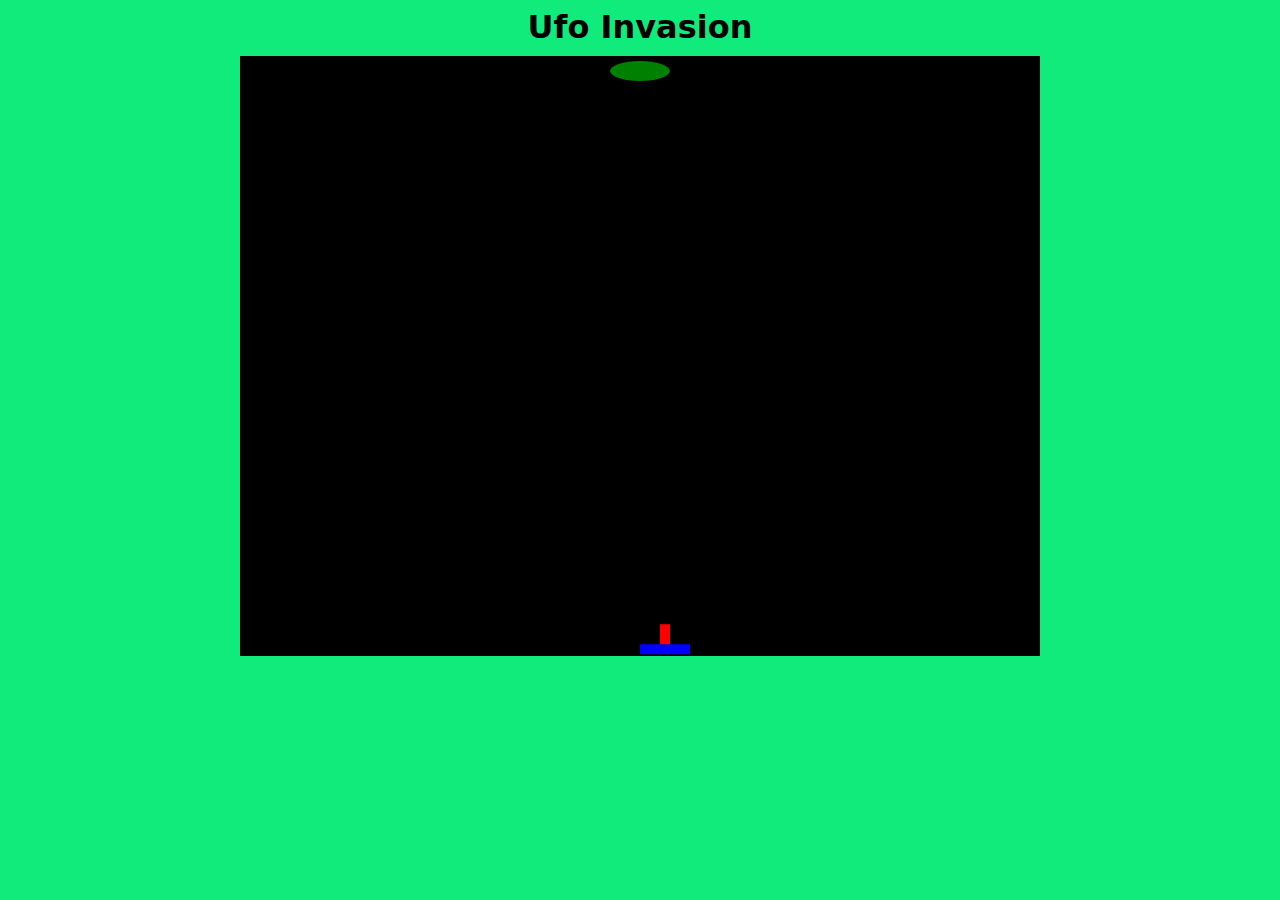
==== ufoIvasion.html @ e54d3dd9 "Both players make with movement, bullets method  started" ====
<!DOCTYPE html>
<html lang="en">
<head>
    <meta charset="UTF-8">
    <meta name="viewport" content="width=device-width, initial-scale=1.0">
    <link rel="stylesheet" href="ufoInvasion.css">
    <title>Document</title>
</head>
<body>
    <h1>Ufo Invasion</h1>
    <canvas id="gameArea" width="800" height="600"></canvas>
    <script src="ufoInv.js"></script>
</body>
</html>
---- ufoInvasion.css ----
body {
    display: flex;
    flex-direction: column;
    align-items: center;
    background: linear-gradient(0deg,
    rgba(12,235,122,0.9850533963585434) 100%,
    rgba(34,193,195,1) 0%);
}
h1 {
    margin: 0;
    margin-bottom: 10px;
    color: black;
    font-family: system-ui, -apple-system, BlinkMacSystemFont, 'Segoe UI', Roboto, Oxygen, Ubuntu, Cantarell, 'Open Sans', 'Helvetica Neue', sans-serif;
}
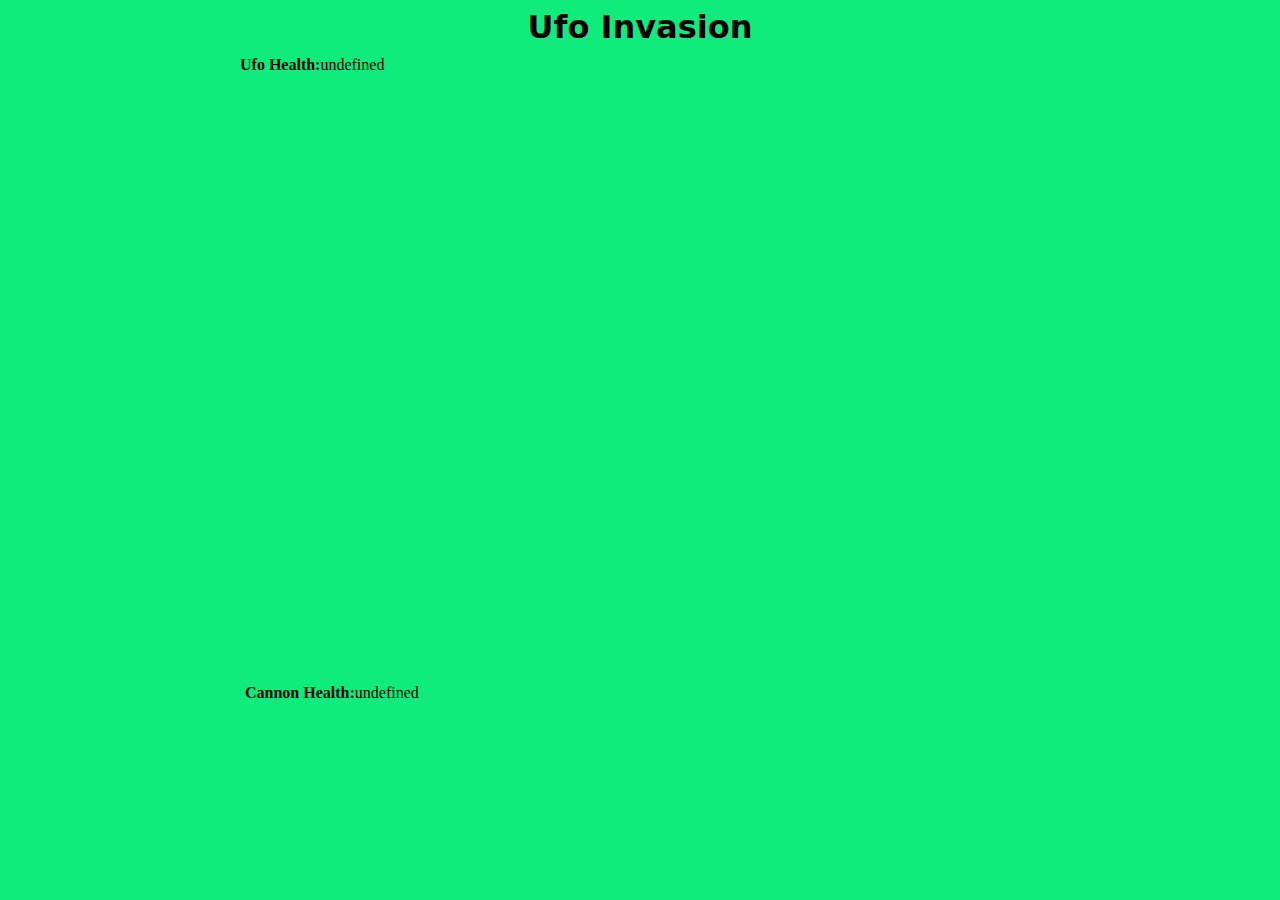
==== commit c8186bb1: "health of both player displayed in rela time, needs win function, ufo shoots and cannon remove" ====
--- a/ufoIvasion.html
+++ b/ufoIvasion.html
@@ -8,7 +8,19 @@
 </head>
 <body>
     <h1>Ufo Invasion</h1>
-    <canvas id="gameArea" width="800" height="600"></canvas>
-    <script src="ufoInv.js"></script>
+
+    <div class="rap1">
+        <span class="ufoHealthRap">
+            <h4>Ufo Health:</h4>
+            <span id="ufoHealth"></span>
+        </span>
+        <canvas id="gameArea" width="800" height="600"></canvas>
+        <span class="cannonHealthRap">
+            <h4>Cannon Health:</h4>
+            <span id="cannonHealth"></span>
+        </span>
+    </div>
+    <script src="ufoInv.js" type="module"></script>
+    <script src="updateScreen.js" type="module"></script>
 </body>
 </html>--- a/ufoInvasion.css
+++ b/ufoInvasion.css
@@ -11,4 +11,19 @@
     margin-bottom: 10px;
     color: black;
     font-family: system-ui, -apple-system, BlinkMacSystemFont, 'Segoe UI', Roboto, Oxygen, Ubuntu, Cantarell, 'Open Sans', 'Helvetica Neue', sans-serif;
+}
+h4 {
+    margin: 0;
+}
+.rap1 {
+    display: flex;
+    flex-direction: column;
+}
+.ufoHealthRap {
+    display: flex;
+    margin-bottom: 5px;
+}
+.cannonHealthRap {
+    display: flex;
+    margin: 5px;
 }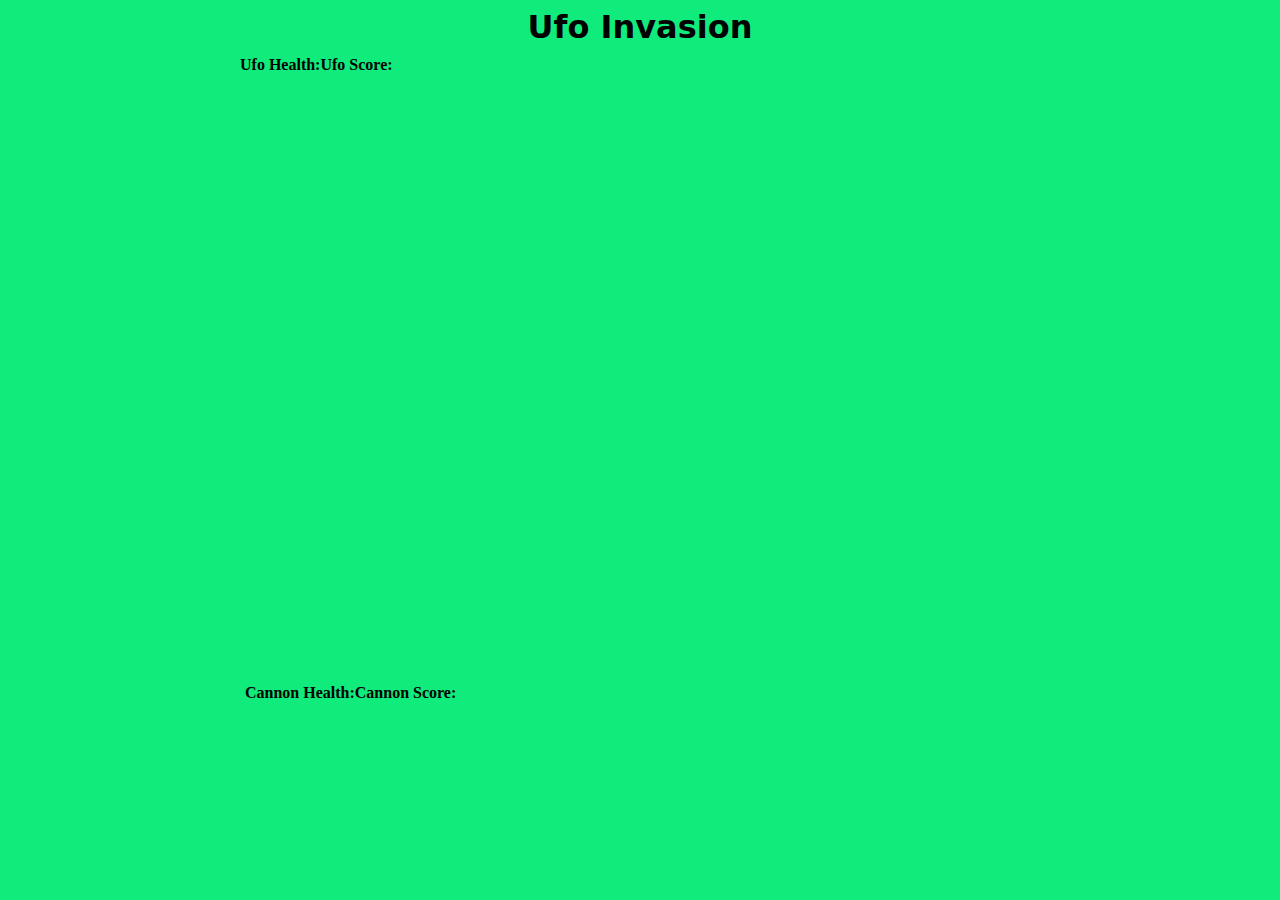
==== commit 88ccde51: "score are been asigned, needs to restart round" ====
--- a/ufoIvasion.html
+++ b/ufoIvasion.html
@@ -13,11 +13,17 @@
         <span class="ufoHealthRap">
             <h4>Ufo Health:</h4>
             <span id="ufoHealth"></span>
+            <h4>Ufo Score:</h4>
+            <span id="ufoScore"></span>
         </span>
+
         <canvas id="gameArea" width="800" height="600"></canvas>
+
         <span class="cannonHealthRap">
             <h4>Cannon Health:</h4>
             <span id="cannonHealth"></span>
+            <h4>Cannon Score:</h4>
+            <span id="cannonScore"></span>
         </span>
     </div>
     <script src="ufoInv.js" type="module"></script>
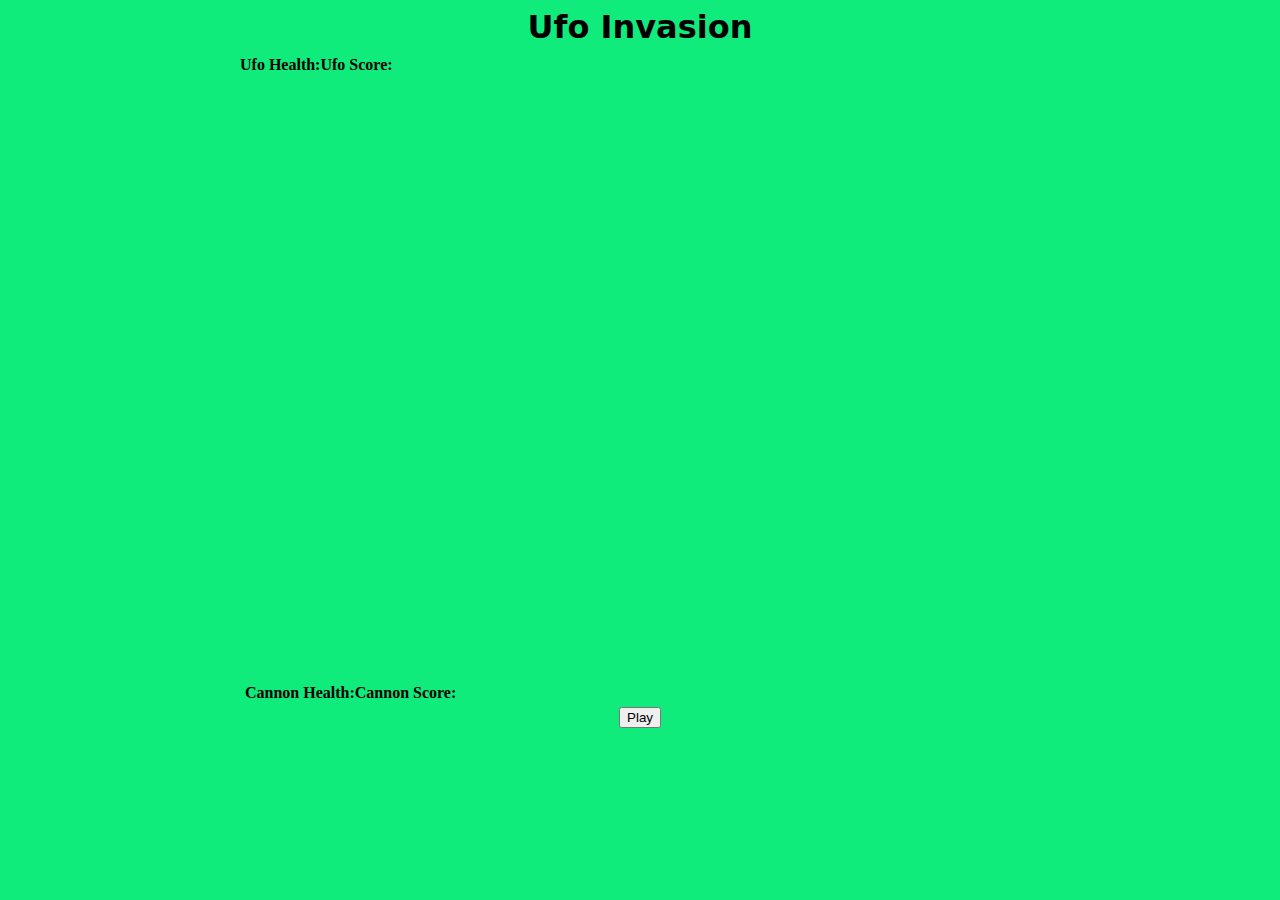
==== commit 17946584: "game can start, the score gets reset to 0, needs to keep the score" ====
--- a/ufoIvasion.html
+++ b/ufoIvasion.html
@@ -26,7 +26,12 @@
             <span id="cannonScore"></span>
         </span>
     </div>
+
+    <div>
+        <button id="restartButton">Play</button>
+    </div>
     <script src="ufoInv.js" type="module"></script>
     <script src="updateScreen.js" type="module"></script>
+    <script src="restartHandeler.js" type="module"></script>
 </body>
 </html>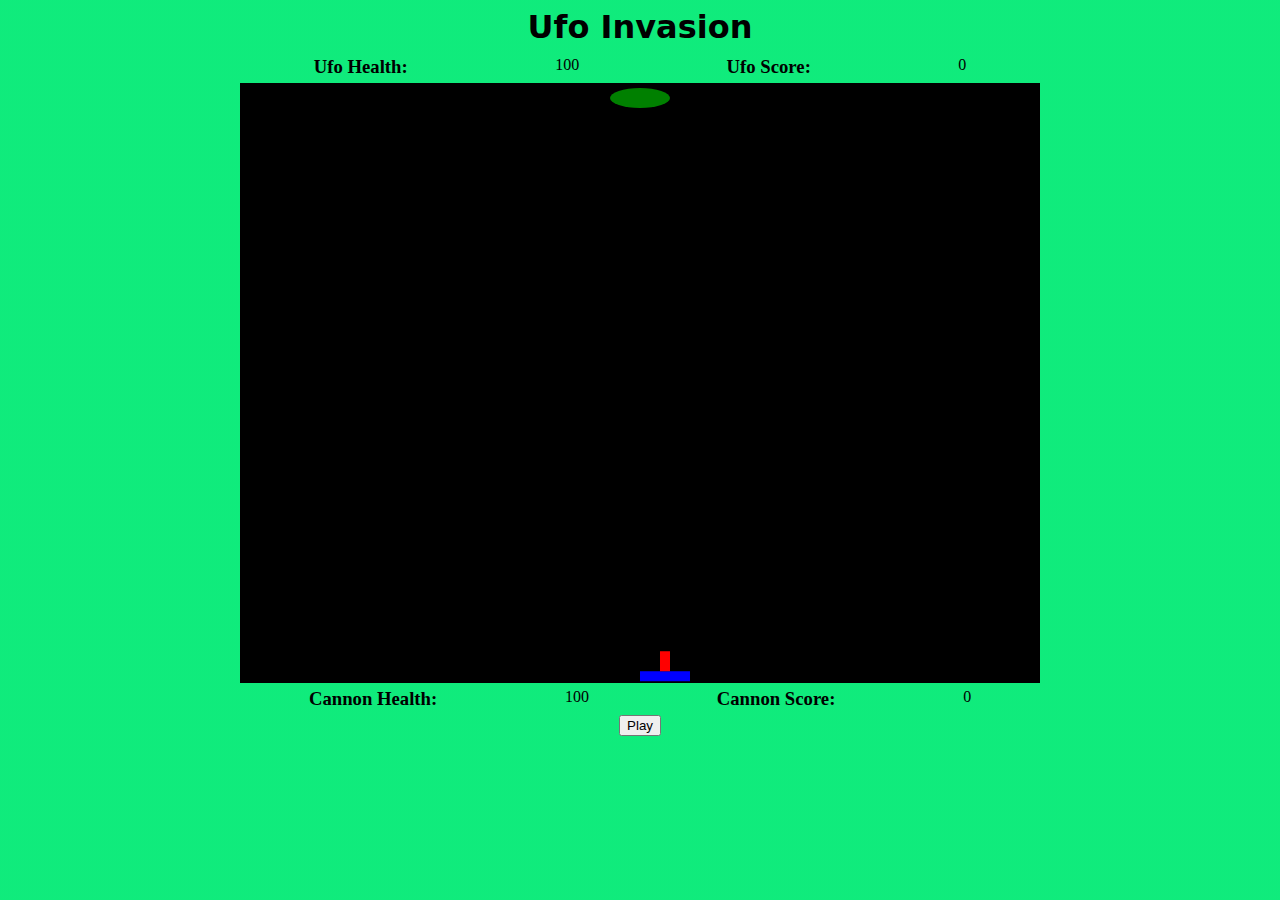
==== commit 824e803a: "Repossitioning done, needs css and game instructions" ====
--- a/ufoIvasion.html
+++ b/ufoIvasion.html
@@ -11,18 +11,18 @@
 
     <div class="rap1">
         <span class="ufoHealthRap">
-            <h4>Ufo Health:</h4>
+            <h3>Ufo Health:</h3>
             <span id="ufoHealth"></span>
-            <h4>Ufo Score:</h4>
+            <h3>Ufo Score:</h3>
             <span id="ufoScore"></span>
         </span>
 
         <canvas id="gameArea" width="800" height="600"></canvas>
 
         <span class="cannonHealthRap">
-            <h4>Cannon Health:</h4>
+            <h3>Cannon Health:</h3>
             <span id="cannonHealth"></span>
-            <h4>Cannon Score:</h4>
+            <h3>Cannon Score:</h3>
             <span id="cannonScore"></span>
         </span>
     </div>
--- a/ufoInvasion.css
+++ b/ufoInvasion.css
@@ -12,7 +12,7 @@
     color: black;
     font-family: system-ui, -apple-system, BlinkMacSystemFont, 'Segoe UI', Roboto, Oxygen, Ubuntu, Cantarell, 'Open Sans', 'Helvetica Neue', sans-serif;
 }
-h4 {
+h3 {
     margin: 0;
 }
 .rap1 {
@@ -21,9 +21,11 @@
 }
 .ufoHealthRap {
     display: flex;
+    justify-content: space-around;
     margin-bottom: 5px;
 }
 .cannonHealthRap {
     display: flex;
+    justify-content: space-around;
     margin: 5px;
 }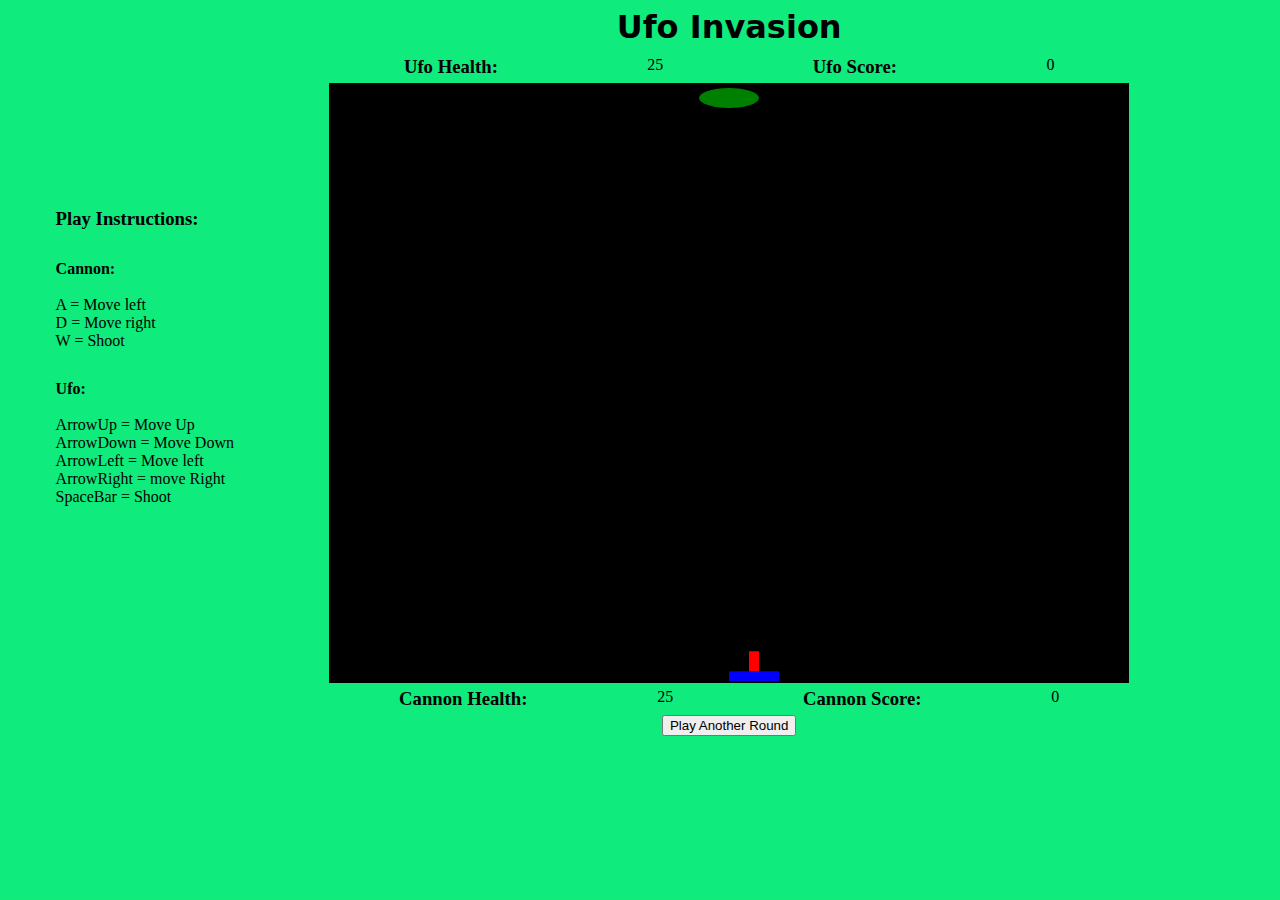
==== commit 46d2a5dc: "UFO ALERT" ====
--- a/ufoIvasion.html
+++ b/ufoIvasion.html
@@ -7,29 +7,39 @@
     <title>Document</title>
 </head>
 <body>
-    <h1>Ufo Invasion</h1>
-
-    <div class="rap1">
-        <span class="ufoHealthRap">
-            <h3>Ufo Health:</h3>
-            <span id="ufoHealth"></span>
-            <h3>Ufo Score:</h3>
-            <span id="ufoScore"></span>
-        </span>
-
-        <canvas id="gameArea" width="800" height="600"></canvas>
-
-        <span class="cannonHealthRap">
-            <h3>Cannon Health:</h3>
-            <span id="cannonHealth"></span>
-            <h3>Cannon Score:</h3>
-            <span id="cannonScore"></span>
-        </span>
+    <div class="leftSide">
+        <h3>Play Instructions:</h3>
+        <p class="InstCannon"><h4>Cannon:</h4><br> A = Move left<br> D = Move right<br> W = Shoot </p>
+        <p class="InstUfo"><h4>Ufo:</h4><br> ArrowUp = Move Up<br> ArrowDown = Move Down<br> ArrowLeft = Move left<br> ArrowRight = move Right<br> SpaceBar = Shoot</p>
     </div>
 
-    <div>
-        <button id="restartButton">Play</button>
+    <div class="centerBody">
+        <h1>Ufo Invasion</h1>
+
+        <div class="rap1">
+            <span class="ufoHealthRap">
+                <h3>Ufo Health:</h3>
+                <span id="ufoHealth"></span>
+                <h3>Ufo Score:</h3>
+                <span id="ufoScore"></span>
+            </span>
+
+            <canvas id="gameArea" width="800" height="600"></canvas>
+
+            <span class="cannonHealthRap">
+                <h3>Cannon Health:</h3>
+                <span id="cannonHealth"></span>
+                <h3>Cannon Score:</h3>
+                <span id="cannonScore"></span>
+            </span>
+        </div>
+
+        <div>
+            <button id="restartButton">Play Another Round</button>
+        </div>
     </div>
+
+    <div class="rightSide"></div>
     <script src="ufoInv.js" type="module"></script>
     <script src="updateScreen.js" type="module"></script>
     <script src="restartHandeler.js" type="module"></script>
--- a/ufoInvasion.css
+++ b/ufoInvasion.css
@@ -1,10 +1,16 @@
 body {
     display: flex;
-    flex-direction: column;
+    flex-direction: row;
+    justify-content: space-around;
     align-items: center;
     background: linear-gradient(0deg,
     rgba(12,235,122,0.9850533963585434) 100%,
     rgba(34,193,195,1) 0%);
+}
+.centerBody {
+    display: flex;
+    flex-direction: column;
+    align-items: center;
 }
 h1 {
     margin: 0;
@@ -12,8 +18,15 @@
     color: black;
     font-family: system-ui, -apple-system, BlinkMacSystemFont, 'Segoe UI', Roboto, Oxygen, Ubuntu, Cantarell, 'Open Sans', 'Helvetica Neue', sans-serif;
 }
+
 h3 {
     margin: 0;
+}
+h4 {
+    margin: 8px 0 0 0;
+}
+p {
+    margin: 0 0 30px 0;
 }
 .rap1 {
     display: flex;
